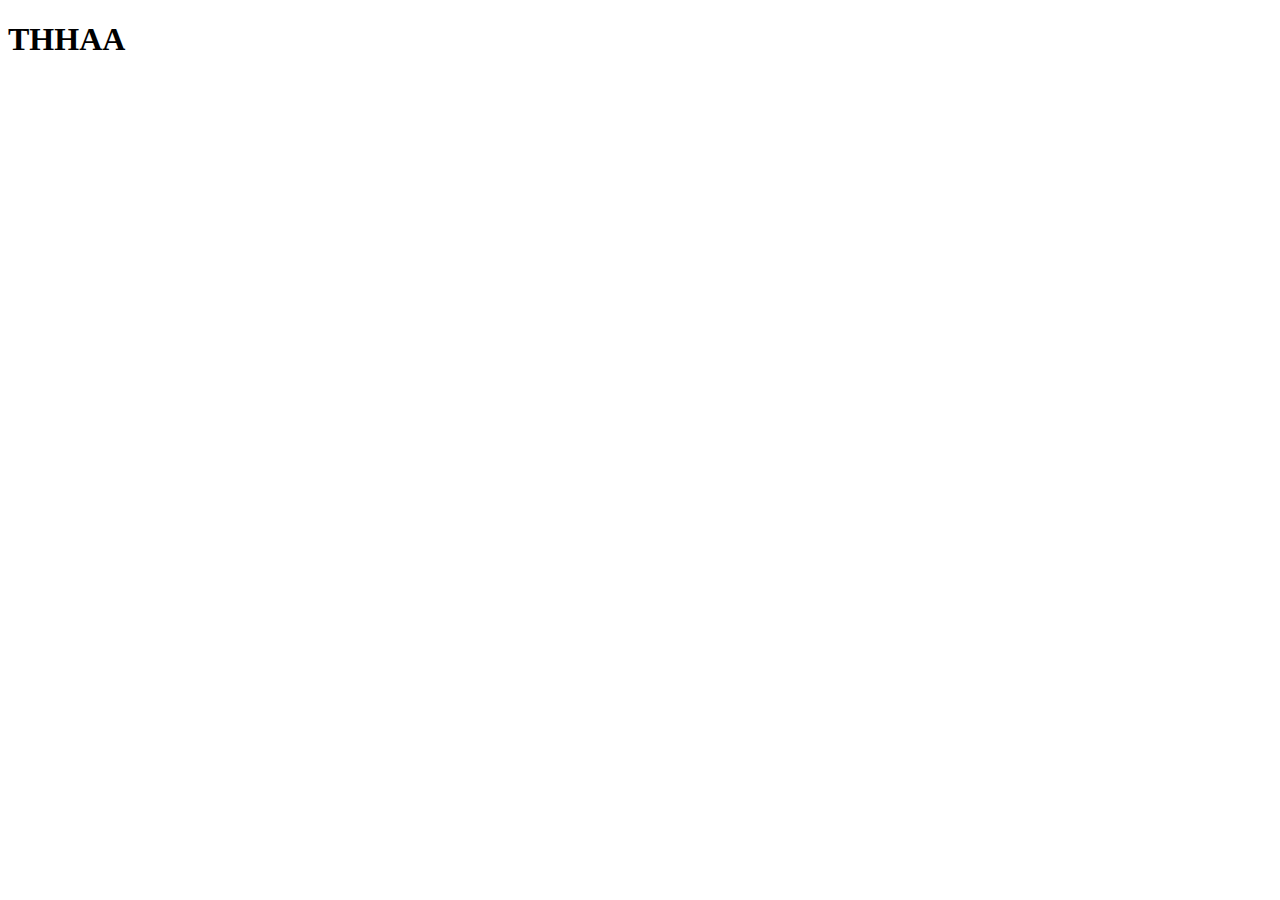
==== index.html @ acb0aa92 "Add index.html" ====
<!DOCTYPE html>
<html lang="en">
<head>
    <meta charset="UTF-8">
    <meta name="viewport" content="width=device-width, initial-scale=1.0">
    <title>Document</title>
</head>
<body>
    <h1>THHAA</h1>
</body>
</html>
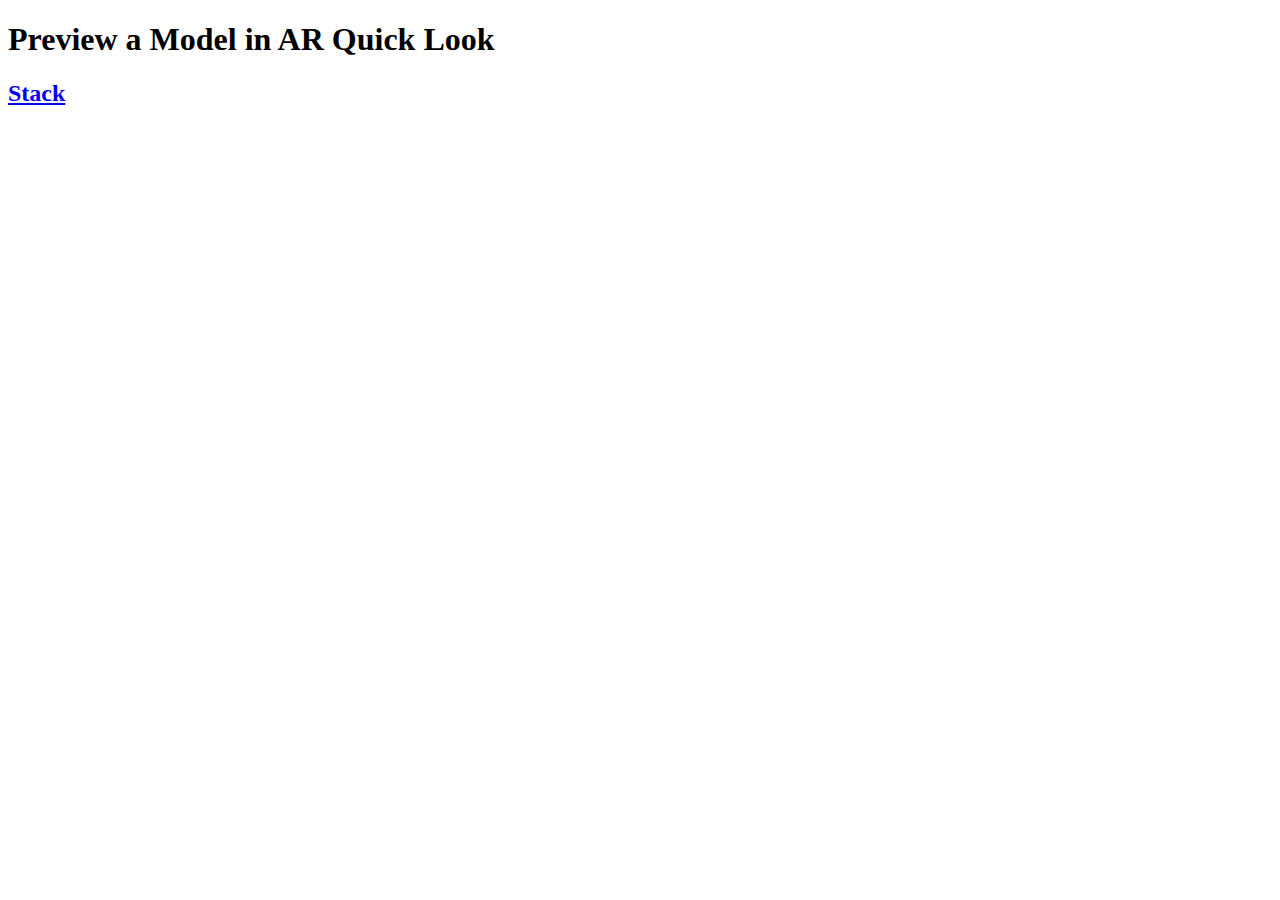
==== commit b4b9c402: "add stack_demo" ====
--- a/index.html
+++ b/index.html
@@ -1,11 +1,12 @@
 <!DOCTYPE html>
-<html lang="en">
+<html>
 <head>
-    <meta charset="UTF-8">
-    <meta name="viewport" content="width=device-width, initial-scale=1.0">
-    <title>Document</title>
+    <title>AR Quick Look</title>
 </head>
 <body>
-    <h1>THHAA</h1>
+    <h1>Preview a Model in AR Quick Look</h1>
+    <a href="stack_demo.usdz" rel="ar">
+        <h2>Stack</h2>
+    </a>
 </body>
 </html>